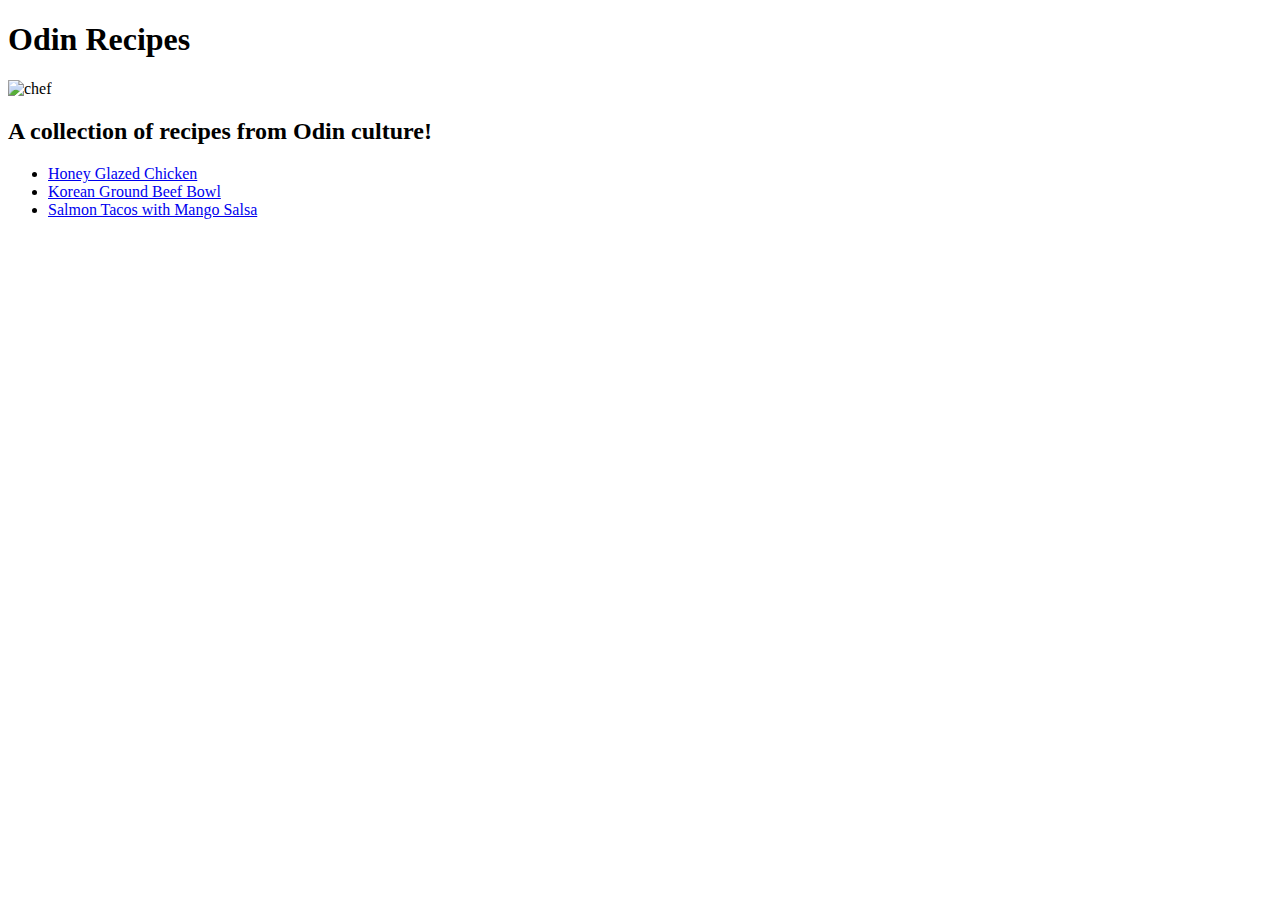
==== index.html @ b73a437d "Added my odin-recipes" ====
<!DOCTYPE html>
<html lang="en">
<head>
    <meta charset="UTF-8">
    <title>Odin Recipes</title>
</head>
<body>
    <h1>Odin Recipes</h1>

    <img src="https://img.freepik.com/premium-vector/smiling-chef-cartoon-character_8250-10.jpg"alt="chef">

    <h2>A collection of recipes from Odin culture!</h2>

    <ul>
    <li><a href="recipes/Honey_Glazed_Chicken.html"> Honey Glazed Chicken</a></li>
    <li><a href="recipes/Korean_Ground_Beef_Bowl.html"> Korean Ground Beef Bowl</a></li>
    <li><a href="recipes/Salmon_Tacos_with_Mango_Salsa.html"> Salmon Tacos with Mango Salsa</a></li>
    </ul> 
    
</body>
</html>
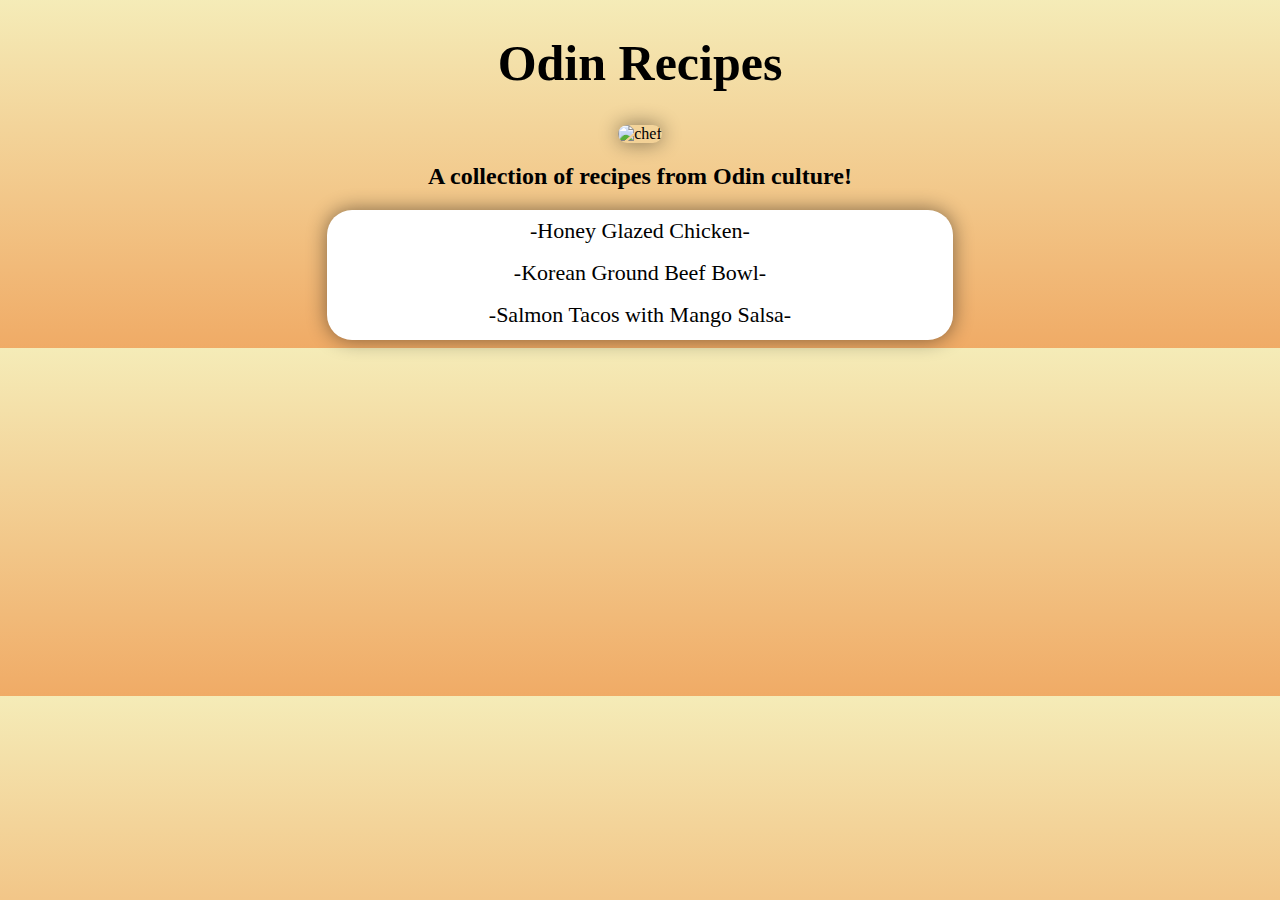
==== commit a973e84f: "update css" ====
--- a/index.html
+++ b/index.html
@@ -3,19 +3,23 @@
 <head>
     <meta charset="UTF-8">
     <title>Odin Recipes</title>
+    <link rel="stylesheet" href="styles.css">
 </head>
 <body>
+
     <h1>Odin Recipes</h1>
 
-    <img src="https://img.freepik.com/premium-vector/smiling-chef-cartoon-character_8250-10.jpg"alt="chef">
+    <img class="block" src="https://img.freepik.com/premium-vector/smiling-chef-cartoon-character_8250-10.jpg"alt="chef">
 
     <h2>A collection of recipes from Odin culture!</h2>
-
-    <ul>
-    <li><a href="recipes/Honey_Glazed_Chicken.html"> Honey Glazed Chicken</a></li>
-    <li><a href="recipes/Korean_Ground_Beef_Bowl.html"> Korean Ground Beef Bowl</a></li>
-    <li><a href="recipes/Salmon_Tacos_with_Mango_Salsa.html"> Salmon Tacos with Mango Salsa</a></li>
+   
+    <ul id="contents" class="block">
+    <p class="blankspace"><a href="recipes/Honey_Glazed_Chicken.html"> -Honey Glazed Chicken-</a></p>
+    <p><a href="recipes/Korean_Ground_Beef_Bowl.html"> -Korean Ground Beef Bowl-</a></p>
+    <p><a href="recipes/Salmon_Tacos_with_Mango_Salsa.html"> -Salmon Tacos with Mango Salsa-</a></p>
     </ul> 
+  
+   
     
 </body>
 </html>--- a/styles.css
+++ b/styles.css
@@ -0,0 +1,34 @@
+*{
+    color: black;
+    font-family: Georgia
+}
+h1{
+    font-size: 50px;
+    font-weight: bold;
+}
+html{
+    text-align: center;
+    background-image: linear-gradient(hsl(51, 75%, 84%),hsl(30, 82%, 67%));
+}
+.block{
+    border-radius: 25px;
+    box-shadow: 0px 0px 20px rgba(0, 0, 0, 0.479);
+}
+#contents{
+    background-color: white;
+    margin: auto;
+    width: 626px;
+    height: 130px;
+    padding: 0 0 0 0;
+}
+.blankspace{
+    padding-top: 8px;
+}
+a{
+    font-size: 22px;
+    color: black;
+    text-decoration: none;
+  }
+
+
+
